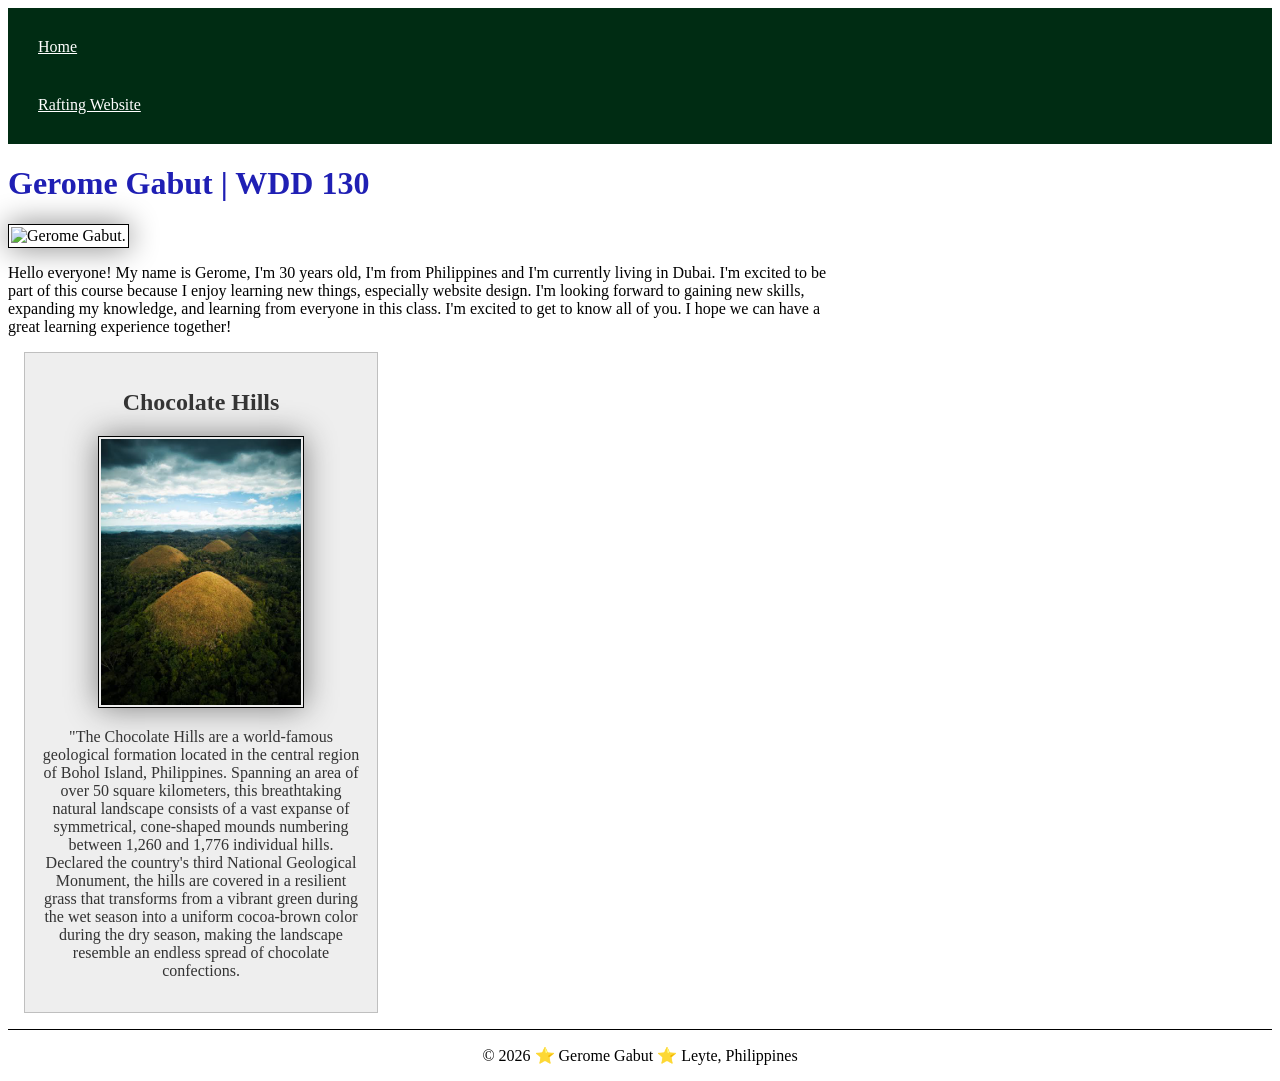
==== index.html @ 5538fdbd "commit" ====
<!DOCTYPE html>
<html lang="en">

<head>
    <meta charset="UTF-8">
    <meta name="viewport" content="width=device-width, initial-scale=1.0">
    <title>Gerome Gabut | WDD 130</title>
    <meta name="description" content="Gerome Gabut BYU-Idaho WDD 130 course Home Page">
    <meta name="author" content="Gerome Gabut">
    <link rel=" stylesheet" href="styles.css">

</head>

<body>
    <header>
        <nav>
            <a href="#">Home</a>
            <a href="wwr/">Rafting Website</a>

        </nav>
    </header>

    <main>
        <h1>Gerome Gabut | WDD 130</h1>
        <img src="images/profile.jpg" alt="Gerome Gabut." width="200">

        <p>Hello everyone!

            My name is Gerome, I'm 30 years old, I'm from Philippines and I'm currently living in Dubai.
            I'm excited to be part of this course because I enjoy learning new things, especially website design.
            I'm looking forward to gaining new skills, expanding my knowledge, and learning from everyone in this class.

            I'm excited to get to know all of you. I hope we can have a great learning experience together!</p>

    </main>

    <aside>
        <h2>Chocolate Hills</h2>
        <img src="images/chocolate-hills.jpg" alt="Chocolate Hills">
        <p>"The Chocolate Hills are a world-famous geological formation located in the central region of Bohol Island,
            Philippines. Spanning an area of over 50 square kilometers, this breathtaking natural landscape consists
            of a vast expanse of symmetrical, cone-shaped mounds numbering between 1,260 and 1,776 individual hills.
            Declared the country's third National Geological Monument, the hills are covered in a resilient grass that
            transforms from a vibrant green during the wet season into a uniform cocoa-brown color during the dry season,
            making the landscape resemble an endless spread of chocolate confections.

    </aside>

    <footer>

        <p> &copy; 2026 ⭐ Gerome Gabut ⭐ Leyte, Philippines</p>
    </footer>
</body>

</html>
---- styles.css ----
/* Main content */
main {
    max-width: 840px;
}

nav {
    background-color: rgb(0, 44, 19);
    padding: 10px;
}

nav a {
    color: white;
    display: block;
    padding: 20px;

}

h1 {
    color: rgb(31, 31, 180);
}

img {
    width: 150px;
    height: auto;
    border: 1px solid black;
    padding: 2px;
    box-shadow: 0 0 30px gray;
}

main img {
    width: 150px;
    height: auto;
    border: 1px solid black;
    padding: 2px;
    box-shadow: 0 0 30px gray;
}

p {
    padding: 0;
}

aside {
    width: 20rem;
    margin: 1rem;
    border: 1px solid rgb(0 0 0 / 0.2);
    padding: 1rem;
    background-color: #eee;
    color: #333;
    text-align: center;
}

aside img {
    width: 200px;
    height: auto;
}

footer {
    margin-top: 15px;
    border-top: 1px solid #000;
    text-align: center;
}
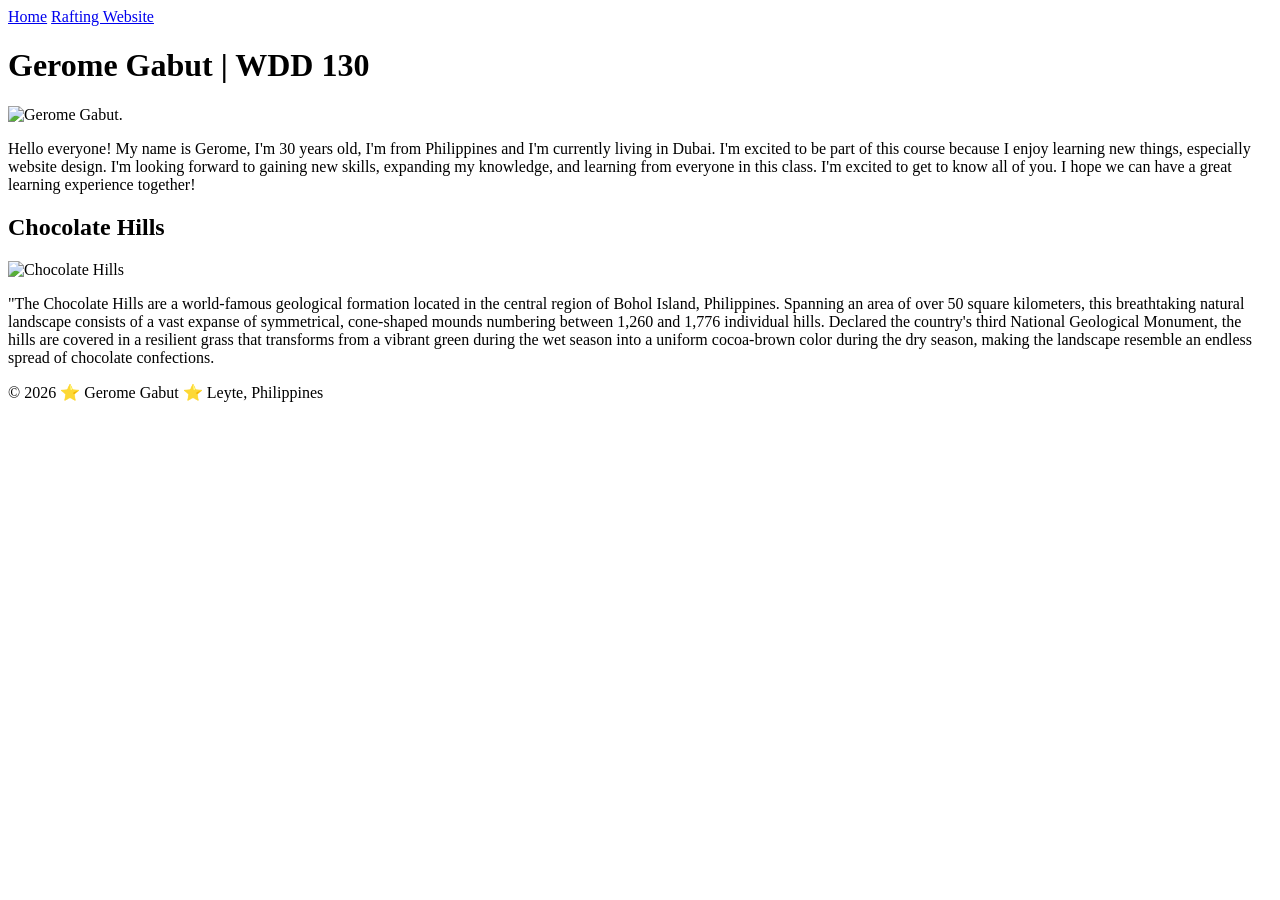
==== commit 1d3556db: "commit" ====
--- a/index.html
+++ b/index.html
@@ -5,9 +5,9 @@
     <meta charset="UTF-8">
     <meta name="viewport" content="width=device-width, initial-scale=1.0">
     <title>Gerome Gabut | WDD 130</title>
-    <meta name="description" content="Gerome Gabut BYU-Idaho WDD 130 course Home Page">
+    <meta name="description" content="-">
     <meta name="author" content="Gerome Gabut">
-    <link rel=" stylesheet" href="styles.css">
+    <link rel=" stylesheet" href="styles/styles.css">
 
 </head>
 
@@ -34,6 +34,7 @@
 
     </main>
 
+
     <aside>
         <h2>Chocolate Hills</h2>
         <img src="images/chocolate-hills.jpg" alt="Chocolate Hills">
